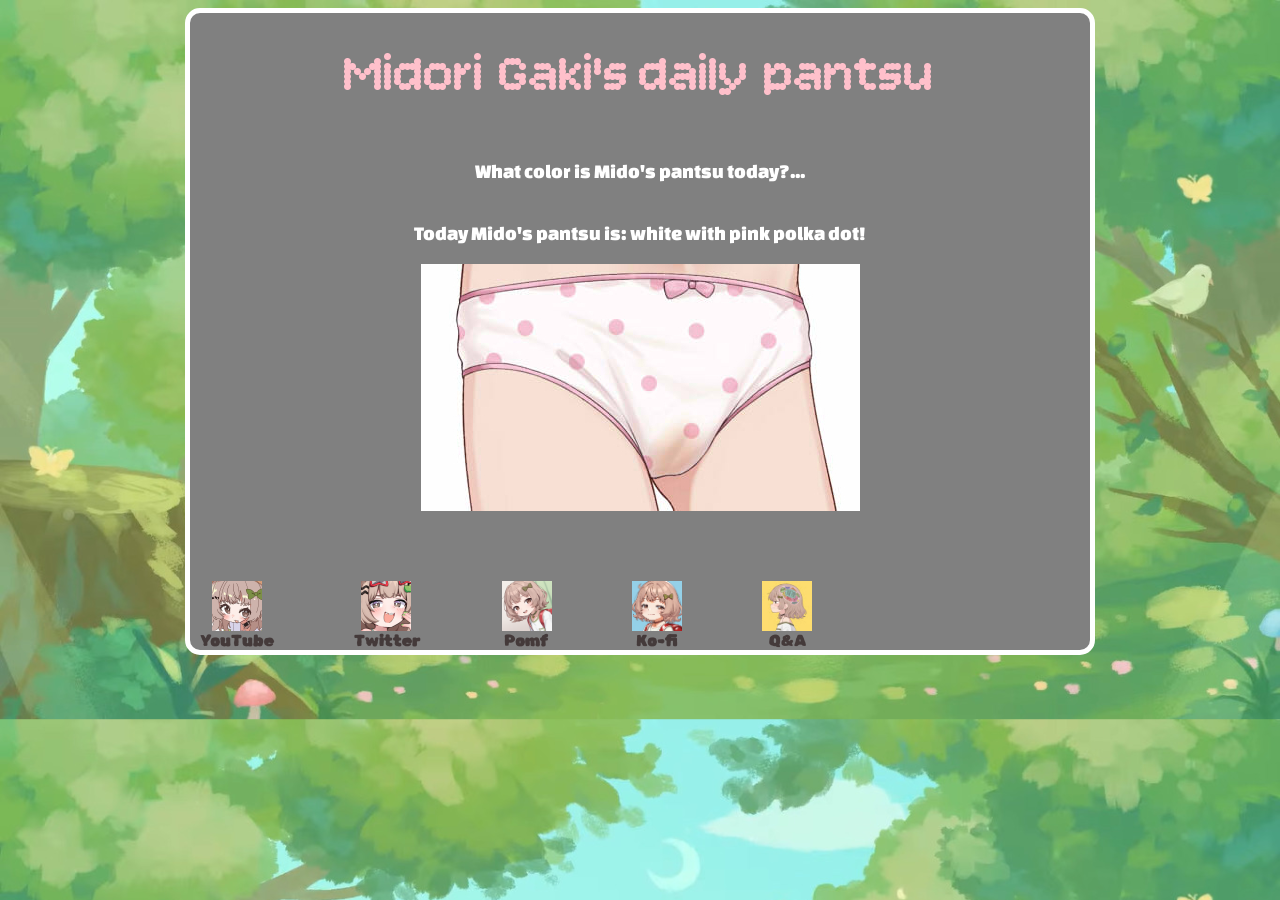
==== index.html @ b52eaf9e "Add files via upload" ====
<!DOCTYPE html>
<html>

<head>

    <title>What color is Mido's pantsu today?</title>
<!-- ========================================================================================================================================= -->
    <link rel="preconnect" href="https://fonts.googleapis.com">
    <link rel="preconnect" href="https://fonts.gstatic.com" crossorigin>
    <link href="https://fonts.googleapis.com/css2?family=Bitcount+Prop+Single:wght@100..900&display=swap" rel="stylesheet">

    <link rel="preconnect" href="https://fonts.googleapis.com">
    <link rel="preconnect" href="https://fonts.gstatic.com" crossorigin>
    <link href="https://fonts.googleapis.com/css2?family=Rubik+Spray+Paint&display=swap" rel="stylesheet">

    <link rel="preconnect" href="https://fonts.googleapis.com">
    <link rel="preconnect" href="https://fonts.gstatic.com" crossorigin>
    <link href="https://fonts.googleapis.com/css2?family=Changa+One:ital@0;1&display=swap" rel="stylesheet">
<!-- ========================================================================================================================================= -->

    <link rel="icon" href="recursos/MidoIco.ico">
    <link rel="stylesheet" href="estilos.css">
    <script src="scripts/script.js" defer></script>

</head>

<body>
    <div id="general">

    <h1>Midori Gaki's daily pantsu</h1>
    <p>What color is Mido's pantsu today?...</p>


    <div id="random">
        <p id="textoDiario"></p>
        <img id="fotoDiaria" src="" alt="Pantsu de hoy">
    </div>


    <div class="links">
        <a href="https://www.youtube.com/@midorigakii" target="_blank">
            <img src="recursos/Redes/Youtube.jpg" alt="Canal de YouTube" width="50" height="50" id="yt">
            YouTube

        </a>
        <a href="https://x.com/midorigaki" target="_blank">
            <img src="recursos/Redes/Twitter.jpg" alt="Cuenta de Twitter" width="50" height="50" id="twt">
            Twitter
        </a>
        <a href="https://pomf.tv/stream/midorigaki" target="_blank">
            <img src="recursos/Redes/Pomf.png" alt="Canal de Pomf" width="50" height="50" id="pomf">
            Pomf
        </a>
        <a href="https://ko-fi.com/midorigaki" target="_blank">
            <img src="recursos/Redes/Ko-fi.png" alt="Cuenta de Ko-fi" width="50" height="50" id="kofi">
            Ko-fi
        </a>
        <a href="https://cinnamonqa.com/user/midorigaki" target="_blank">
            <img src="recursos/Redes/QA.png" alt="Preguntas anonimas" width="50" height="50" id="qa">
            Q&A
        </a>
    </div>


    </div>
</body>

</html>
---- estilos.css ----
body{
    background-image: url(recursos/Background.jpg);
    background-size: cover;
    text-align: center;
}

#general{
    display: flex;
    flex-direction: column;
    justify-content: center;
    align-items: center;
    width: 100vh;
    background-color: gray;
    max-width: 100%;
    margin-left: auto;
    margin-right: auto;
    border-radius: 15px;
    border: 5px solid white;
}

#general p{
    font-family: "Changa One";
    color: white
}

#general .links{
    display: flex;
    flex-direction: row;
    gap: 80px;
    align-self: flex-start;
    margin-left: 10px;
    margin-top: 50px;
    height: auto;
    font-family: "Rubik Spray Paint";
}
/* Changa One */

.links #yt{
margin-left: 12px;
}

.links #twt{
margin-left: 7px;
}

.links #pomf{
margin-left: 2px;
}

.links #kofi{
margin-left: 0px;
}

.links #marsh{
margin-left: 4px;
}

h1{
    text-align: center;
    font-family: "Bitcount Prop Single", system-ui;
    font-weight: 600;
    font-size: 50px;
    color: pink;

}

p{
    color: white;
    font-size: 20px;
    font-family: Verdana, Tahoma, sans-serif;
    text-align: center;
}

#general .texto-diario{
    text-align: center;
}

#general .links a, img{
    display: block;
}

img{
    margin-top: 20px;
}

a{
    text-decoration: none;
    color: rgb(68, 58, 58);
}

a:hover{
    color: rgb(53, 53, 92)
}

#random img{
margin-right: auto; 
margin-left: auto;
}
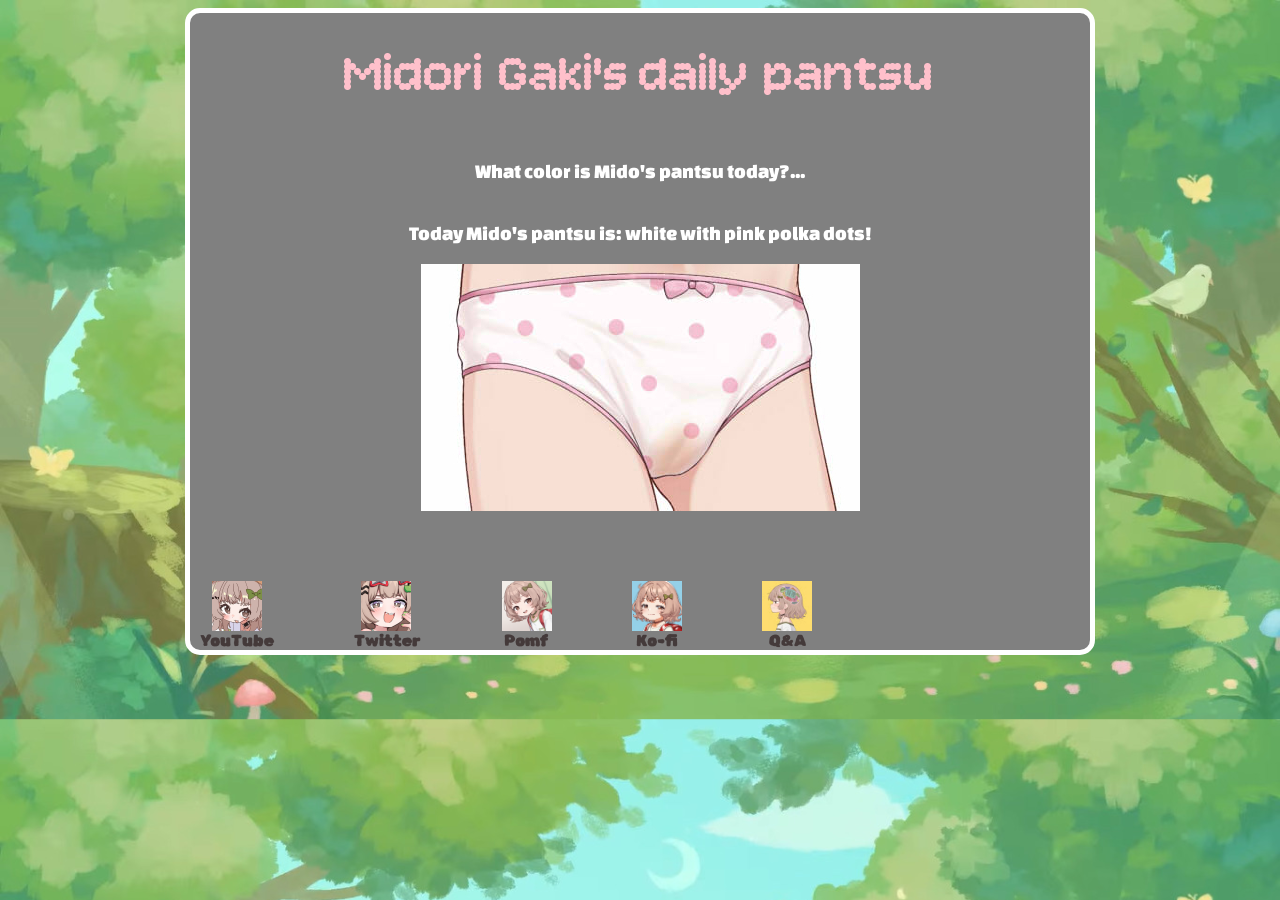
==== commit e7344a81: "Add files via upload" ====
--- a/index.html
+++ b/index.html
@@ -3,7 +3,7 @@
 
 <head>
 
-    <title>What color is Mido's pantsu today?</title>
+    <title>Daily Mido's pantsu</title>
 <!-- ========================================================================================================================================= -->
     <link rel="preconnect" href="https://fonts.googleapis.com">
     <link rel="preconnect" href="https://fonts.gstatic.com" crossorigin>
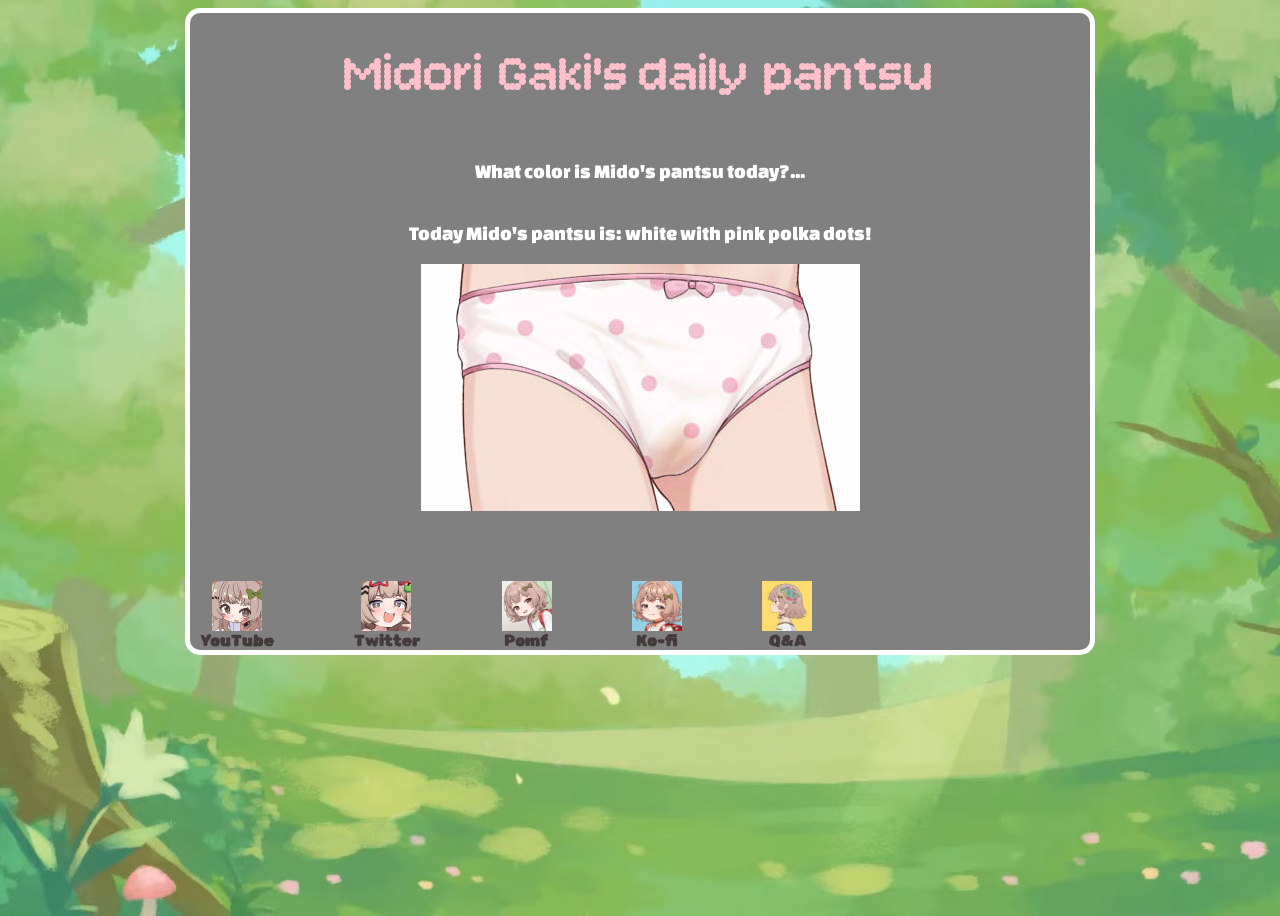
==== commit 899bd7bf: "Add files via upload" ====
--- a/index.html
+++ b/index.html
@@ -2,7 +2,7 @@
 <html>
 
 <head>
-
+    <meta name="viewport" content="width=device-width, initial-scale=1.0">
     <title>Daily Mido's pantsu</title>
 <!-- ========================================================================================================================================= -->
     <link rel="preconnect" href="https://fonts.googleapis.com">
--- a/estilos.css
+++ b/estilos.css
@@ -2,8 +2,11 @@
 
 body{
     background-image: url(recursos/Background.jpg);
-    background-size: cover;
-    text-align: center;
+    background-repeat: no-repeat; 
+    background-position: center center; 
+    background-size: cover; 
+    min-height: 100vh; 
+    text-align: center; 
 }
 
 #general{
@@ -35,7 +38,6 @@
     height: auto;
     font-family: "Rubik Spray Paint";
 }
-/* Changa One */
 
 .links #yt{
 margin-left: 12px;
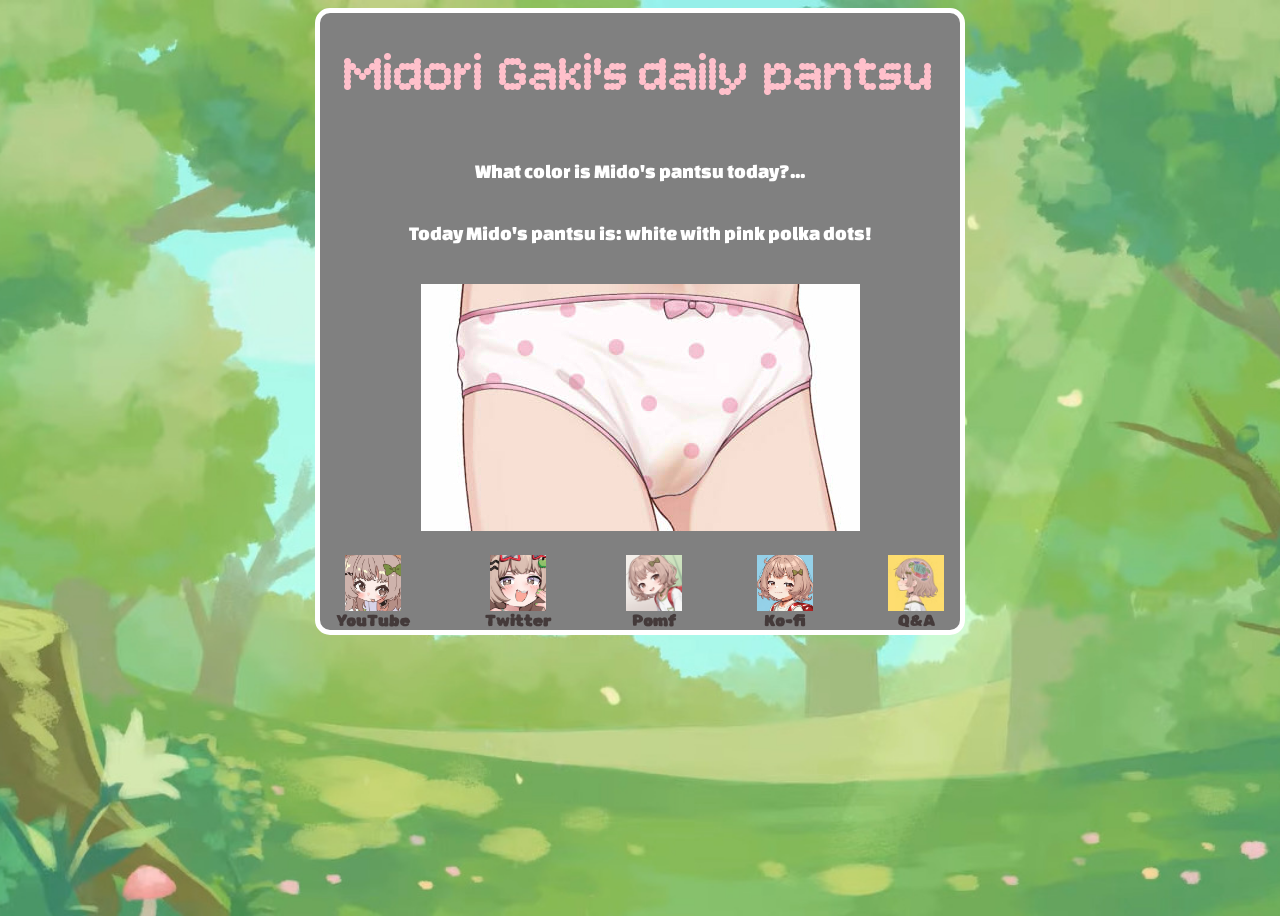
==== commit d2d0e295: "Add files via upload" ====
--- a/index.html
+++ b/index.html
@@ -39,24 +39,24 @@
 
     <div class="links">
         <a href="https://www.youtube.com/@midorigakii" target="_blank">
-            <img src="recursos/Redes/Youtube.jpg" alt="Canal de YouTube" width="50" height="50" id="yt">
+            <img src="recursos/Redes/Youtube.jpg" alt="Canal de YouTube" id="yt">
             YouTube
 
         </a>
         <a href="https://x.com/midorigaki" target="_blank">
-            <img src="recursos/Redes/Twitter.jpg" alt="Cuenta de Twitter" width="50" height="50" id="twt">
+            <img src="recursos/Redes/Twitter.jpg" alt="Cuenta de Twitter" id="twt">
             Twitter
         </a>
         <a href="https://pomf.tv/stream/midorigaki" target="_blank">
-            <img src="recursos/Redes/Pomf.png" alt="Canal de Pomf" width="50" height="50" id="pomf">
+            <img src="recursos/Redes/Pomf.png" alt="Canal de Pomf" id="pomf">
             Pomf
         </a>
         <a href="https://ko-fi.com/midorigaki" target="_blank">
-            <img src="recursos/Redes/Ko-fi.png" alt="Cuenta de Ko-fi" width="50" height="50" id="kofi">
+            <img src="recursos/Redes/Ko-fi.png" alt="Cuenta de Ko-fi" id="kofi">
             Ko-fi
         </a>
         <a href="https://cinnamonqa.com/user/midorigaki" target="_blank">
-            <img src="recursos/Redes/QA.png" alt="Preguntas anonimas" width="50" height="50" id="qa">
+            <img src="recursos/Redes/QA.png" alt="Preguntas anonimas" id="qa">
             Q&A
         </a>
     </div>
--- a/estilos.css
+++ b/estilos.css
@@ -14,9 +14,9 @@
     flex-direction: column;
     justify-content: center;
     align-items: center;
-    width: 100vh;
+    width: 100%;
     background-color: gray;
-    max-width: 100%;
+    max-width: 640px;
     margin-left: auto;
     margin-right: auto;
     border-radius: 15px;
@@ -31,32 +31,24 @@
 #general .links{
     display: flex;
     flex-direction: row;
-    gap: 80px;
     align-self: flex-start;
-    margin-left: 10px;
-    margin-top: 50px;
     height: auto;
+    width: 100%;
+    justify-content: space-between;
+    box-sizing: border-box;
+    padding-left: 1rem;
+    padding-right: 1rem;
     font-family: "Rubik Spray Paint";
+    flex-wrap: wrap;
 }
 
-.links #yt{
-margin-left: 12px;
-}
-
-.links #twt{
-margin-left: 7px;
-}
-
-.links #pomf{
-margin-left: 2px;
-}
-
-.links #kofi{
-margin-left: 0px;
-}
-
-.links #marsh{
-margin-left: 4px;
+.links img{ 
+    width: 3.5rem;
+    height: 3.5rem;
+    display: block;
+    max-width: 120px;
+    margin-left: auto;
+    margin-right: auto;
 }
 
 h1{
@@ -79,10 +71,6 @@
     text-align: center;
 }
 
-#general .links a, img{
-    display: block;
-}
-
 img{
     margin-top: 20px;
 }
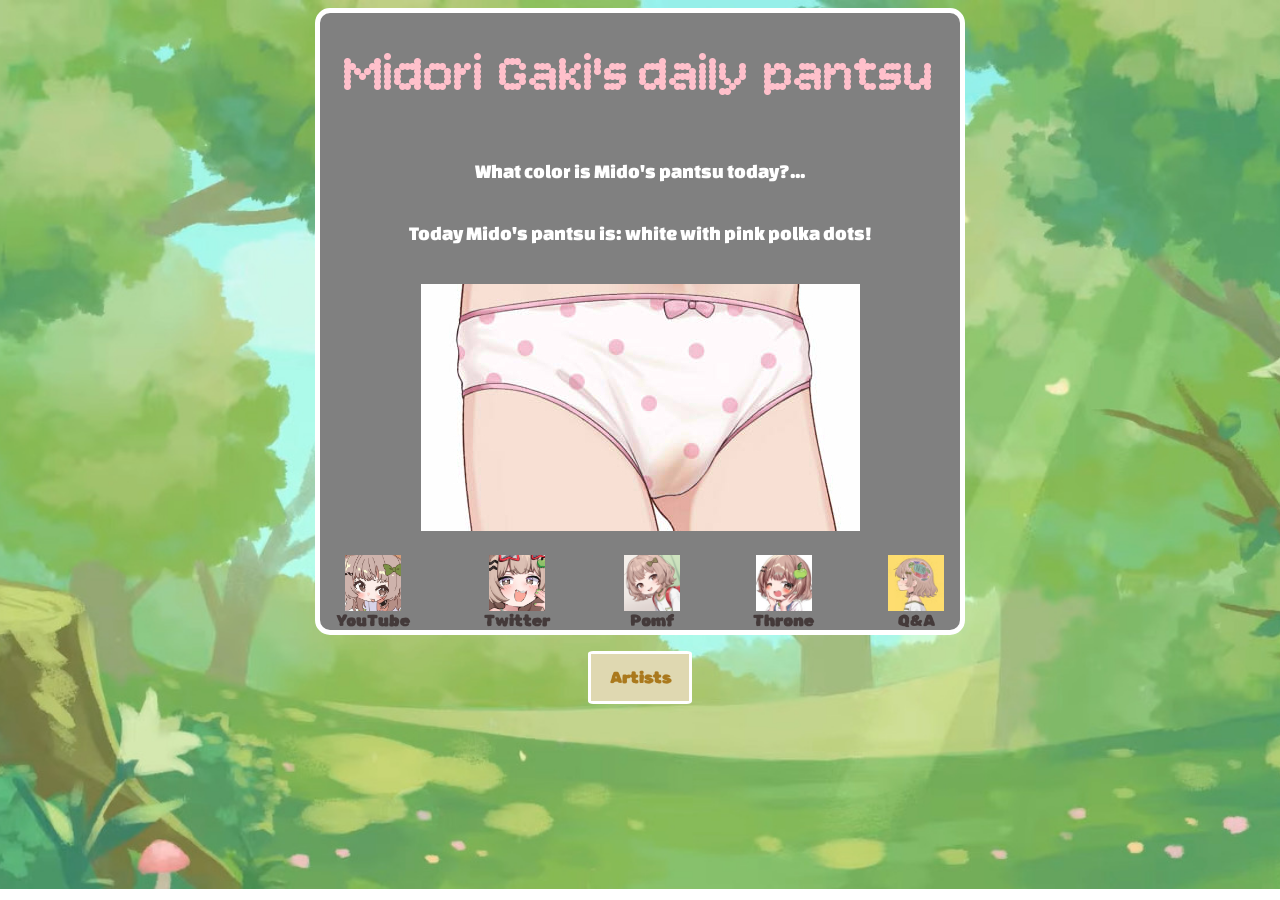
==== commit 0ea31789: "Add files via upload" ====
--- a/index.html
+++ b/index.html
@@ -51,9 +51,9 @@
             <img src="recursos/Redes/Pomf.png" alt="Canal de Pomf" id="pomf">
             Pomf
         </a>
-        <a href="https://ko-fi.com/midorigaki" target="_blank">
-            <img src="recursos/Redes/Ko-fi.png" alt="Cuenta de Ko-fi" id="kofi">
-            Ko-fi
+        <a href="https://throne.com/midorigaki" target="_blank">
+            <img src="recursos/Redes/Throne.png" alt="Cuenta de Throne" id="th">
+            Throne
         </a>
         <a href="https://cinnamonqa.com/user/midorigaki" target="_blank">
             <img src="recursos/Redes/QA.png" alt="Preguntas anonimas" id="qa">
@@ -61,8 +61,14 @@
         </a>
     </div>
 
+    </div>
 
+
+    <div id="paginas">
+        <a href="sub/Artistas/index.html"> <button id="artbt"> Artists </button> </a>
     </div>
+
+
 </body>
 
 </html>
--- a/estilos.css
+++ b/estilos.css
@@ -4,9 +4,10 @@
     background-image: url(recursos/Background.jpg);
     background-repeat: no-repeat; 
     background-position: center center; 
-    background-size: cover; 
+    background-size: cover;
     min-height: 100vh; 
     text-align: center; 
+    min-height: 97vh;
 }
 
 #general{
@@ -46,7 +47,7 @@
     width: 3.5rem;
     height: 3.5rem;
     display: block;
-    max-width: 120px;
+    max-width: 60px;
     margin-left: auto;
     margin-right: auto;
 }
@@ -87,4 +88,27 @@
 #random img{
 margin-right: auto; 
 margin-left: auto;
+}
+
+#artbt,
+#artbt[type="button"],
+#artbt[type="submit"] {
+  appearance: none;
+  -webkit-appearance: none;
+  box-sizing: border-box;
+  width: 6.5rem;
+  height: 3.3rem;
+  border: 0.2rem solid white;
+  border-radius: 5%;
+  background: rgb(223, 216, 177);
+  color: rgb(170, 121, 29);
+  margin-top: 1rem;
+  white-space: normal;
+  cursor: pointer;
+  font-size: 1rem;
+  font-family: "Rubik Spray Paint";
+}
+
+#artbt:hover{
+    background-color: rgb(172, 165, 128);
 }
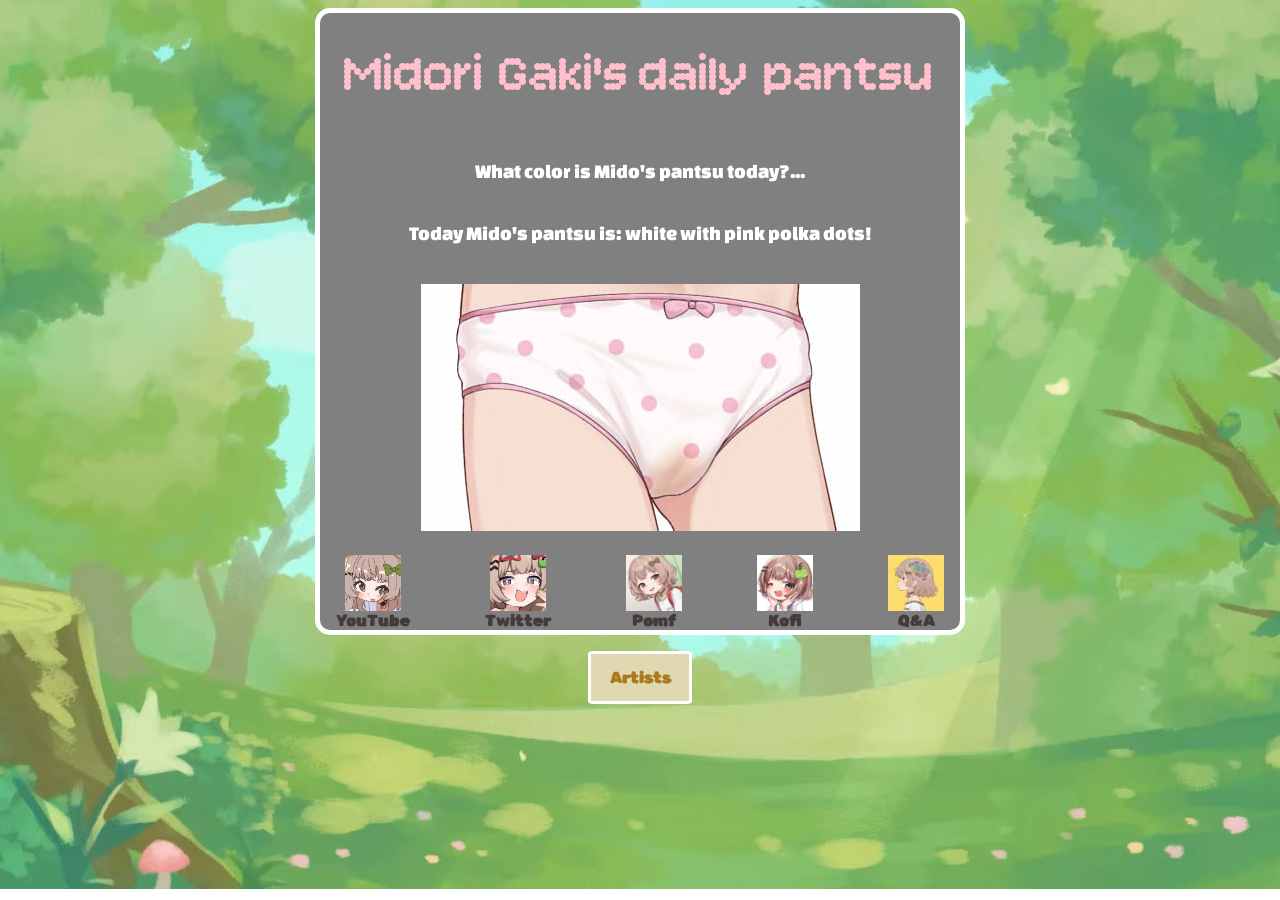
==== commit 720033ec: "Add files via upload" ====
--- a/index.html
+++ b/index.html
@@ -51,9 +51,9 @@
             <img src="recursos/Redes/Pomf.png" alt="Canal de Pomf" id="pomf">
             Pomf
         </a>
-        <a href="https://throne.com/midorigaki" target="_blank">
-            <img src="recursos/Redes/Throne.png" alt="Cuenta de Throne" id="th">
-            Throne
+        <a href="https://ko-fi.com/midorigaki" target="_blank">
+            <img src="recursos/Redes/Throne.png" alt="Cuenta de Ko-Fi" id="kofi">
+            Kofi
         </a>
         <a href="https://cinnamonqa.com/user/midorigaki" target="_blank">
             <img src="recursos/Redes/QA.png" alt="Preguntas anonimas" id="qa">
--- a/estilos.css
+++ b/estilos.css
@@ -102,7 +102,7 @@
   border-radius: 5%;
   background: rgb(223, 216, 177);
   color: rgb(170, 121, 29);
-  margin-top: 1rem;
+  margin-top:1rem;
   white-space: normal;
   cursor: pointer;
   font-size: 1rem;
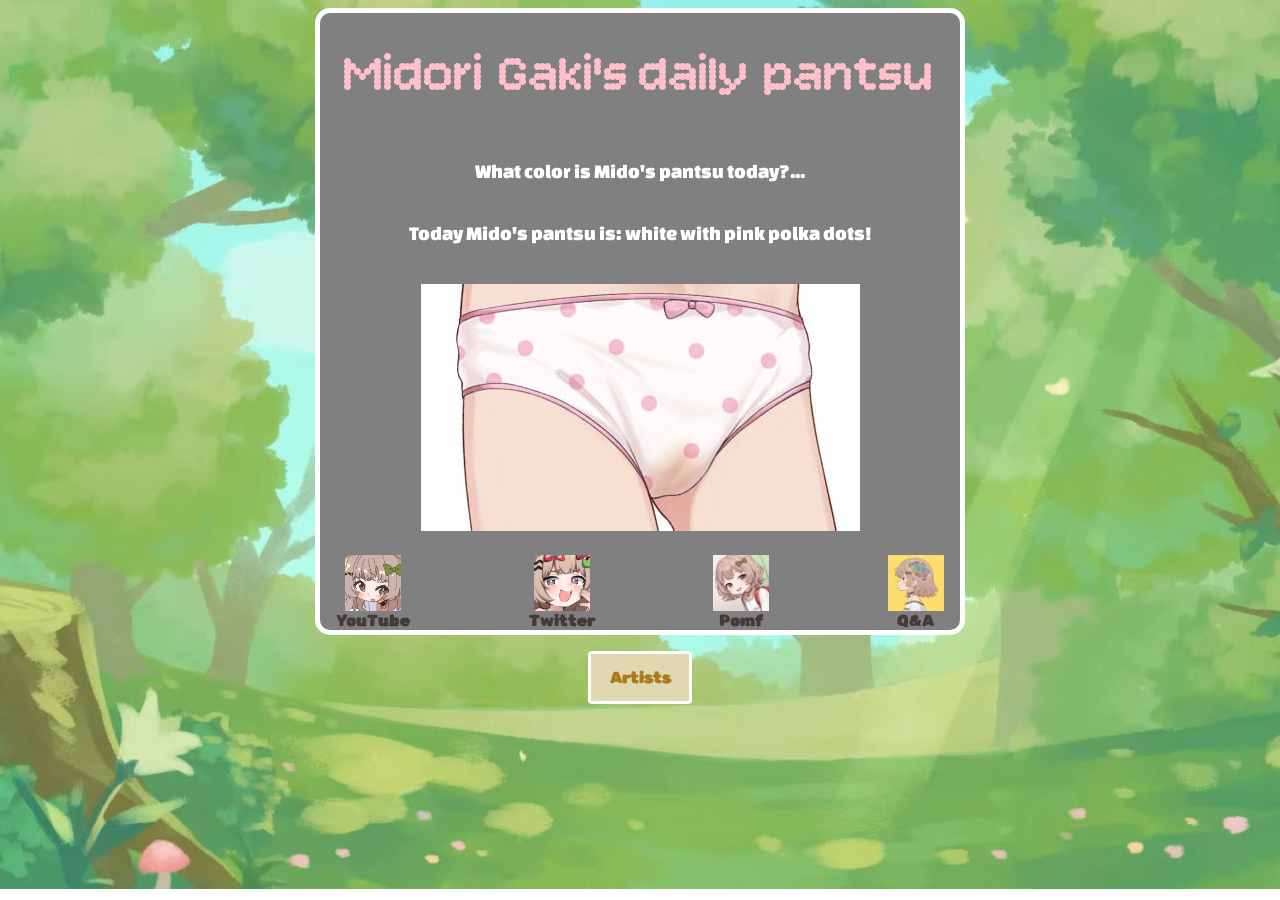
==== commit 610d279c: "Add files via upload" ====
--- a/index.html
+++ b/index.html
@@ -51,10 +51,10 @@
             <img src="recursos/Redes/Pomf.png" alt="Canal de Pomf" id="pomf">
             Pomf
         </a>
-        <a href="https://ko-fi.com/midorigaki" target="_blank">
+        <!-- <a href="https://ko-fi.com/midorigaki" target="_blank">
             <img src="recursos/Redes/Throne.png" alt="Cuenta de Ko-Fi" id="kofi">
             Kofi
-        </a>
+        </a> -->
         <a href="https://cinnamonqa.com/user/midorigaki" target="_blank">
             <img src="recursos/Redes/QA.png" alt="Preguntas anonimas" id="qa">
             Q&A
